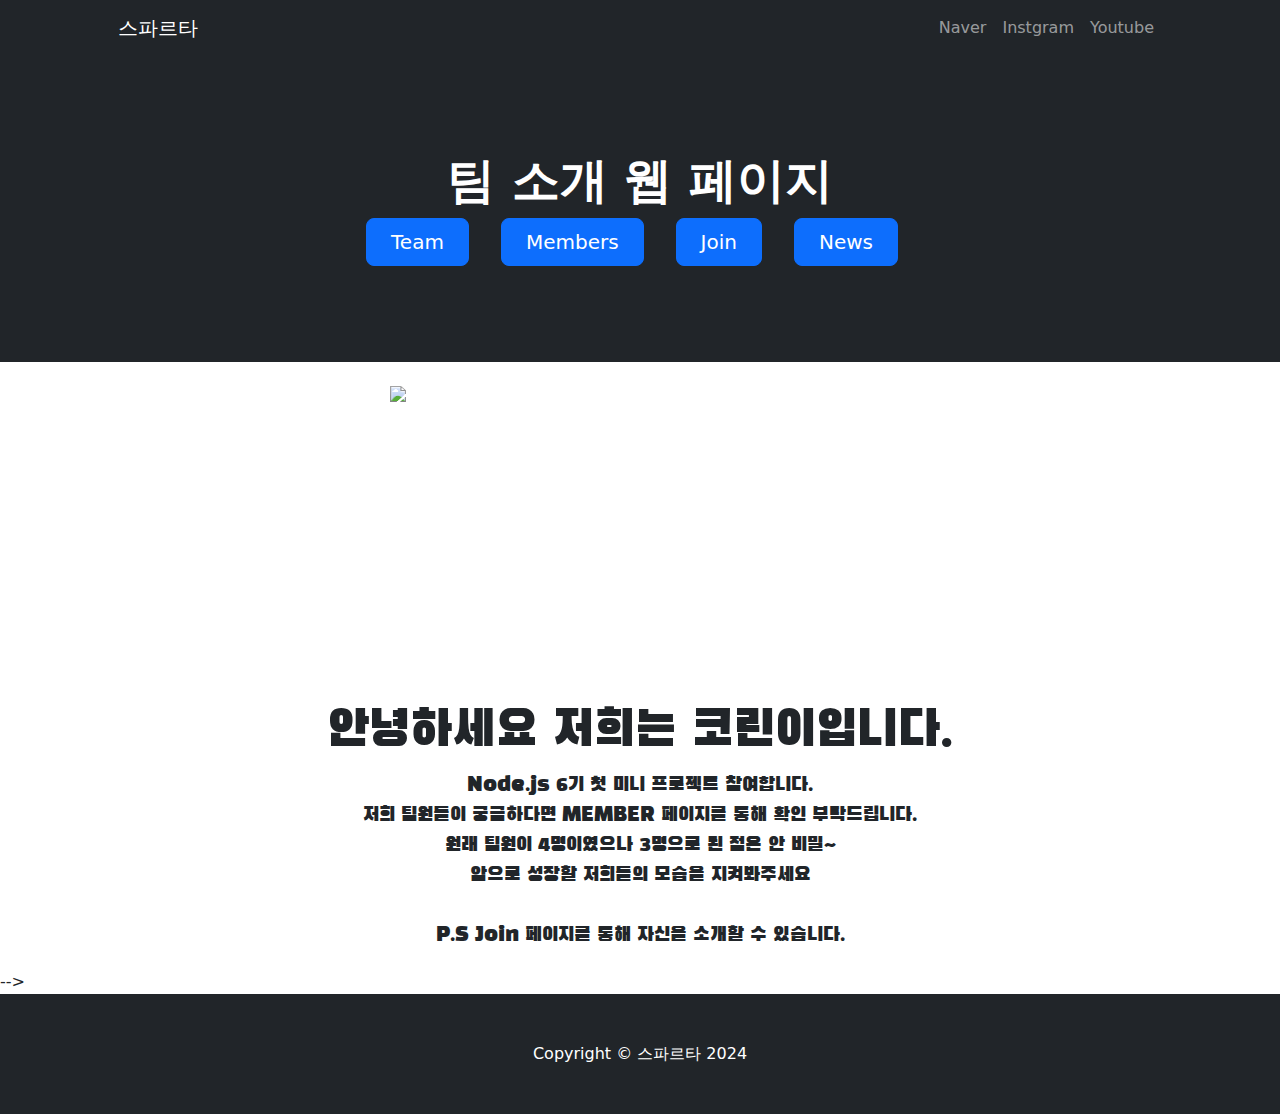
==== corini/index.html @ ec5b1d1b "폴더 이름 변경" ====
<!DOCTYPE html>
<html lang="ko">

<head>
    <meta charset="UTF-8">
    <meta http-equiv="X-UA-Compatible" content="IE=edge">
    <meta name="viewport" content="width=device-width, initial-scale=1.0">
    <title>팀 소개 웹 페이지</title>
    <link href="https://cdn.jsdelivr.net/npm/bootstrap@5.3.3/dist/css/bootstrap.min.css" rel="stylesheet"
        integrity="sha384-QWTKZyjpPEjISv5WaRU9OFeRpok6YctnYmDr5pNlyT2bRjXh0JMhjY6hW+ALEwIH" crossorigin="anonymous">
    <link rel="stylesheet" href="styles.css">
    <script src="https://ajax.googleapis.com/ajax/libs/jquery/3.5.1/jquery.min.js"></script>
    <style>
        @import url('https://fonts.googleapis.com/css2?family=Black+Han+Sans&family=Noto+Sans+KR:wght@100..900&display=swap');

        .img {
            width: 500px;
            margin: 20px auto 20px auto;
            border-radius: 5px;
        }

        .text {
            width: 800px;
            margin: 20px auto 20px auto;
            font-family: "Black Han Sans", sans-serif;
            text-align: center;
        }
        .text > h5 {
            font-size: 50px;
        }
        .text > p {
            font-size: 20px;
        }
    </style>
    <script type="module">
        // Firebase SDK 라이브러리 가져오기
        import { initializeApp } from "https://www.gstatic.com/firebasejs/9.22.0/firebase-app.js";
        import { getFirestore } from "https://www.gstatic.com/firebasejs/9.22.0/firebase-firestore.js";
        import { collection, addDoc } from "https://www.gstatic.com/firebasejs/9.22.0/firebase-firestore.js";
        import { getDocs } from "https://www.gstatic.com/firebasejs/9.22.0/firebase-firestore.js";

        // Firebase 구성 정보 설정
        const firebaseConfig = {
            apiKey: "AIzaSyA8dlENMMrTIdLLi2zVqtwOMgXyFfvuNCM",
            authDomain: "sparta-21242.firebaseapp.com",
            projectId: "sparta-21242",
            storageBucket: "sparta-21242.appspot.com",
            messagingSenderId: "560617751288",
            appId: "1:560617751288:web:d19846d255dd487017710d",
            measurementId: "G-61NJQDLK8E"
        };

        // Firebase 인스턴스 초기화
        const app = initializeApp(firebaseConfig);
        const db = getFirestore(app);

    </script>
</head>

<body>
    <!-- Responsive navbar-->
    <nav class="navbar navbar-expand-lg navbar-dark bg-dark">
        <div class="container px-5">
            <a class="navbar-brand" href="index.html">스파르타</a>
            <button class="navbar-toggler" type="button" data-bs-toggle="collapse"
                data-bs-target="#navbarSupportedContent" aria-controls="navbarSupportedContent" aria-expanded="false"
                aria-label="Toggle navigation"><span class="navbar-toggler-icon"></span></button>
            <div class="collapse navbar-collapse" id="navbarSupportedContent">
                <ul class="navbar-nav ms-auto mb-2 mb-lg-0">
                    <li class="nav-item"><a class="nav-link" href="#!">Naver</a></li>
                    <li class="nav-item"><a class="nav-link" href="#!">Instgram</a></li>
                    <li class="nav-item"><a class="nav-link" href="#!">Youtube</a></li>
                </ul>
            </div>
        </div>
    </nav>
    <!-- Header-->
    <header class="bg-dark py-5">
        <div class="container px-5">
            <div class="row gx-5 justify-content-center">
                <div class="col-lg-6">
                    <div class="text-center my-5">
                        <h1 class="display-5 fw-bolder text-white mb-2">팀 소개 웹 페이지</h1>
                        <div class="d-grid gap-3 d-sm-flex justify-content-sm-center">
                            <a class="btn btn-primary btn-lg px-4 me-sm-3" id="team">Team</a>
                            <a class="btn btn-primary btn-lg px-4 me-sm-3" id="members">Members</a>
                            <a class="btn btn-primary btn-lg px-4 me-sm-3" id="join">Join</a>
                            <a class="btn btn-primary btn-lg px-4 me-sm-3" id="news">News</a>
                        </div>
                    </div>
                </div>
            </div>
        </div>
    </header>
    <!-- Features section-->
    <div class="img">
        <img
            src="https://images.ctfassets.net/aq13lwl6616q/7cS8gBoWulxkWNWEm0FspJ/c7eb42dd82e27279307f8b9fc9b136fa/nodejs_cover_photo_smaller_size.png?w=500&fm=webp" />
    </div>
    <div class="text">
        <H5>안녕하세요 저희는 코린이입니다.</H5>
        <p>Node.js 6기 첫 미니 프로젝트 참여합니다.</br>
            저희 팀원들이 궁금하다면 MEMBER 페이지를 통해 확인 부탁드립니다.</br>
            원래 팀원이 4명이였으나 3명으로 된 점은 안 비밀~</br>
            앞으로 성장할 저희들의 모습을 지켜봐주세요</br></br>
            P.S Join 페이지를 통해 자신을 소개할 수 있습니다.</p>
    </div>
    </section> -->
    <!-- Footer-->
    <footer class="py-5 bg-dark">
        <div class="container px-5">
            <p class="m-0 text-center text-white">Copyright &copy; 스파르타 2024</p>
        </div>
    </footer>
    <script src="scripts.js"></script>
    <script src="https://cdn.startbootstrap.com/sb-forms-latest.js"></script>
</body>

</html>
---- corini/styles.css ----
.mycard {
    width: 1200px;
    margin: 20px auto 20px auto;
}
.card {
    margin-right: 3px;
}

.card-img{
    width: 262px;
    height: 262px;
    object-fit: scale-down;
}
#update {
    display: none;
}

.modal {
    position: absolute;
    display: none;

    justify-content: center;
    top: 0;
    left: 0;

    width: 100%;
    height: 100%;

    background-color: rgba(0, 0, 0, 0.4);
}

.modal_body {
    position: absolute;
    top: 50%;

    width: 1000px;
    height: 800px;

    padding: 40px;

    text-align: center;

    background-color: rgb(255, 255, 255);
    border-radius: 10px;
    box-shadow: 0 2px 3px 0 rgba(34, 36, 38, 0.15);
    text-align: center;

    transform: translateY(-50%);
}

.form {
    background-color: var(--white);
    display: flex;
    align-items: center;
    justify-content: center;
    flex-direction: column;
    padding: 0 3rem;
    height: 100%;
    text-align: center;
}

.input {
    background-color: #fff;
    border: none;
    padding: 0.9rem 0.9rem;
    margin: 0.5rem 0;
    width: 100%;
}
.img-box {
    margin: auto;
    width: 900px;
    height: 300px;
}
.img {
    width: 900px;
    height: 300px;
    object-fit: scale-down;
}
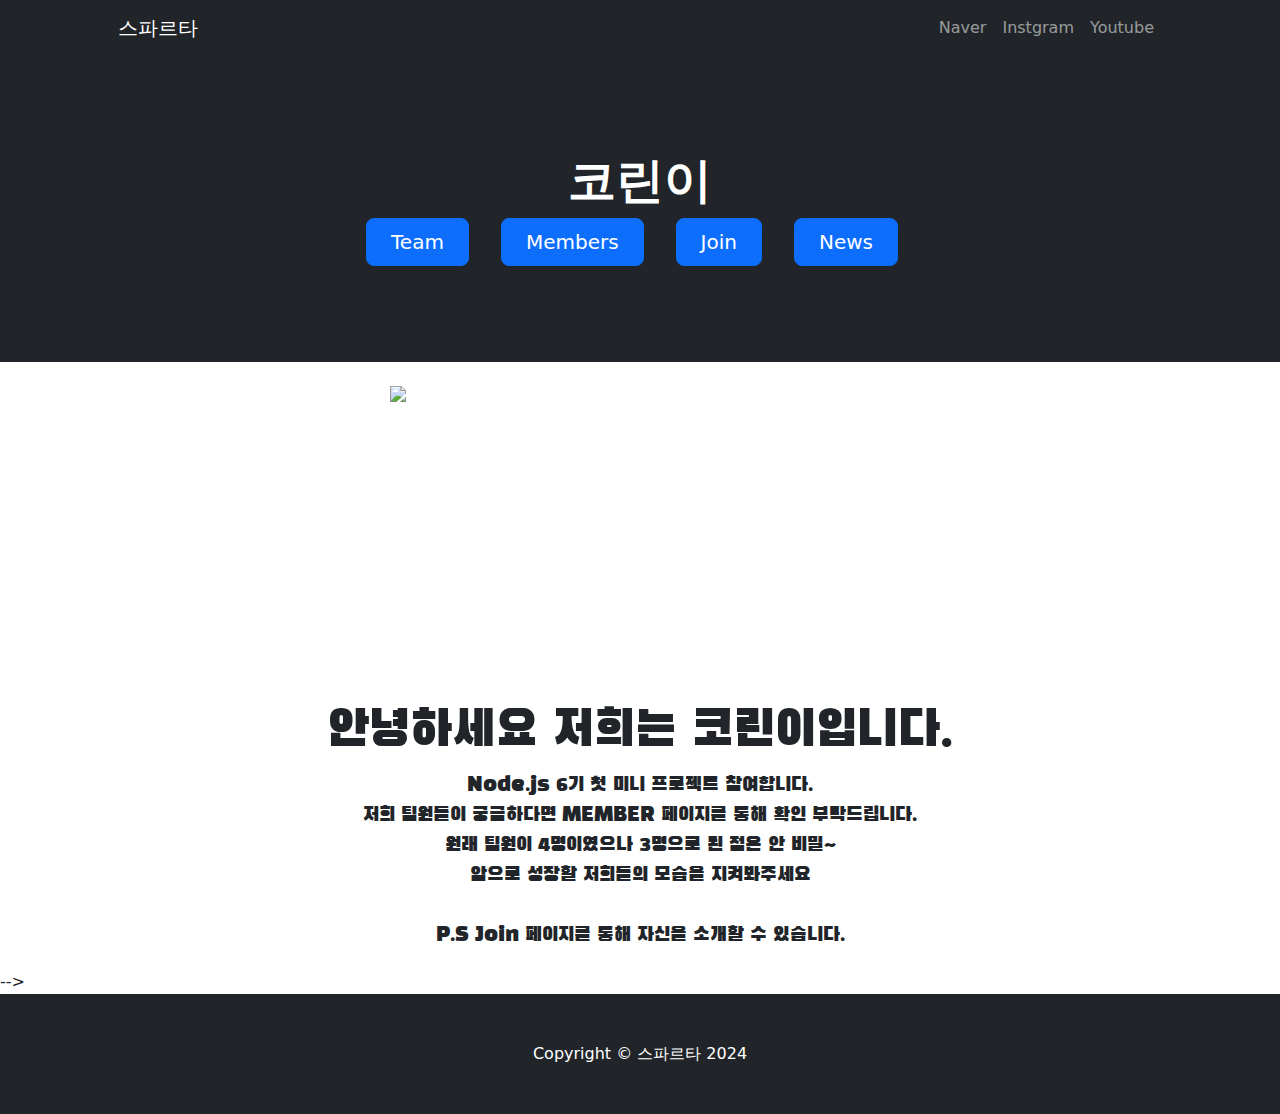
==== commit 5f90b8d2: "게시물 등록 버튼 위치 수정" ====
--- a/corini/index.html
+++ b/corini/index.html
@@ -5,7 +5,7 @@
     <meta charset="UTF-8">
     <meta http-equiv="X-UA-Compatible" content="IE=edge">
     <meta name="viewport" content="width=device-width, initial-scale=1.0">
-    <title>팀 소개 웹 페이지</title>
+    <title>코린이</title>
     <link href="https://cdn.jsdelivr.net/npm/bootstrap@5.3.3/dist/css/bootstrap.min.css" rel="stylesheet"
         integrity="sha384-QWTKZyjpPEjISv5WaRU9OFeRpok6YctnYmDr5pNlyT2bRjXh0JMhjY6hW+ALEwIH" crossorigin="anonymous">
     <link rel="stylesheet" href="styles.css">
@@ -80,7 +80,7 @@
             <div class="row gx-5 justify-content-center">
                 <div class="col-lg-6">
                     <div class="text-center my-5">
-                        <h1 class="display-5 fw-bolder text-white mb-2">팀 소개 웹 페이지</h1>
+                        <h1 class="display-5 fw-bolder text-white mb-2">코린이</h1>
                         <div class="d-grid gap-3 d-sm-flex justify-content-sm-center">
                             <a class="btn btn-primary btn-lg px-4 me-sm-3" id="team">Team</a>
                             <a class="btn btn-primary btn-lg px-4 me-sm-3" id="members">Members</a>
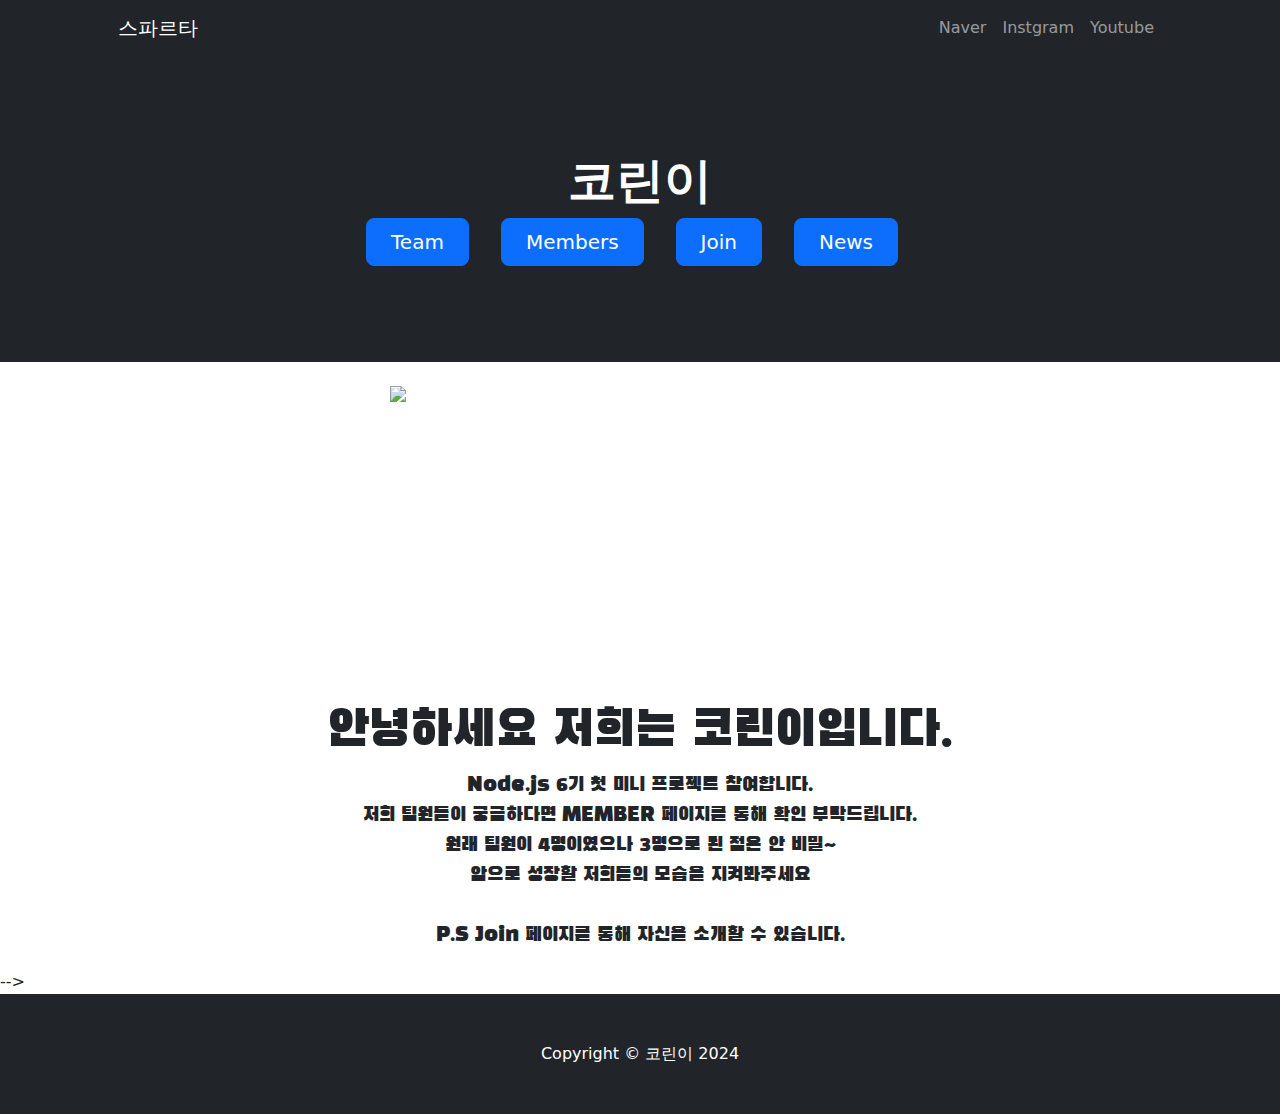
==== commit 7c4ee820: "제목 변경" ====
--- a/corini/index.html
+++ b/corini/index.html
@@ -109,7 +109,7 @@
     <!-- Footer-->
     <footer class="py-5 bg-dark">
         <div class="container px-5">
-            <p class="m-0 text-center text-white">Copyright &copy; 스파르타 2024</p>
+            <p class="m-0 text-center text-white">Copyright &copy; 코린이 2024</p>
         </div>
     </footer>
     <script src="scripts.js"></script>
--- a/corini/styles.css
+++ b/corini/styles.css
@@ -1,7 +1,8 @@
 
 .mycard {
     width: 1200px;
-    margin: 20px auto 20px auto;
+    margin: 10px auto 20px auto;
+    padding-top: 20px;
 }
 .card {
     margin-right: 3px;
@@ -76,4 +77,11 @@
     width: 900px;
     height: 300px;
     object-fit: scale-down;
+}
+
+.right-button {
+  width: 100%;
+  margin: 0px 0px 20px 0px;
+  display: flex;
+  justify-content: flex-end;
 }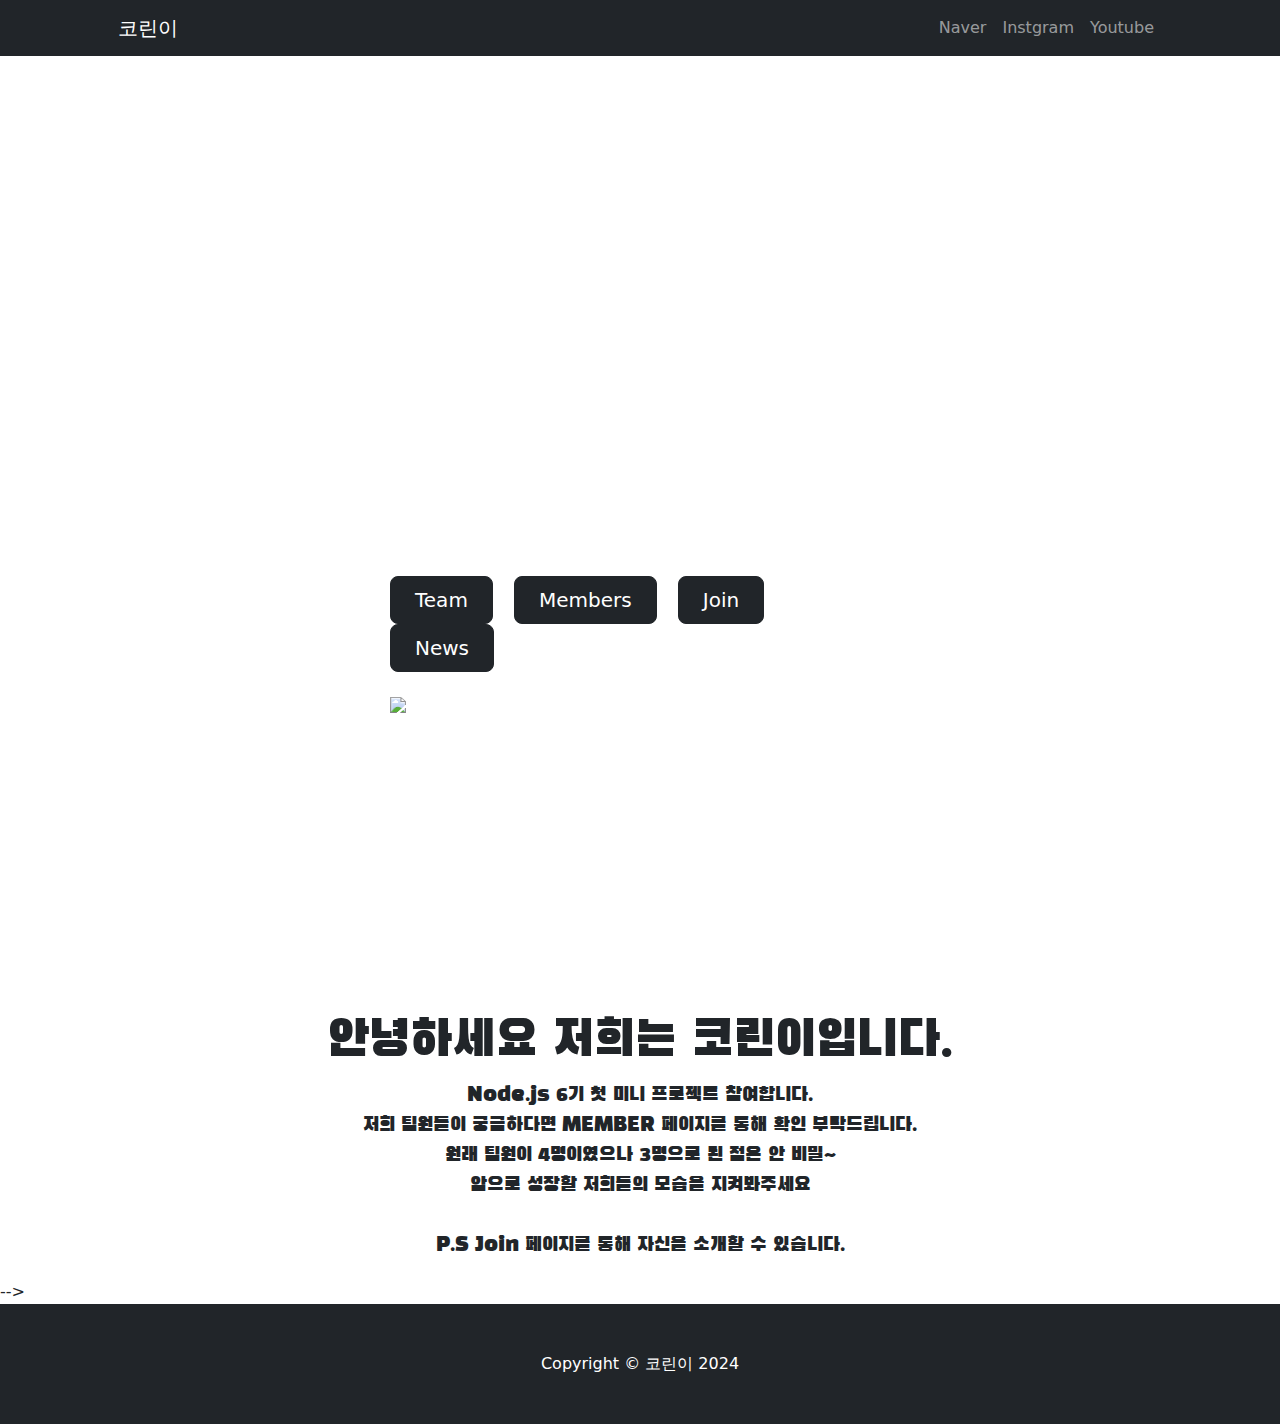
==== commit e46293be: "수정" ====
--- a/corini/index.html
+++ b/corini/index.html
@@ -25,11 +25,27 @@
             font-family: "Black Han Sans", sans-serif;
             text-align: center;
         }
-        .text > h5 {
+
+        .text>h5 {
             font-size: 50px;
         }
-        .text > p {
+
+        .text>p {
             font-size: 20px;
+        }
+
+        .mainbutton {
+            width: 500px;
+            margin: 20px auto 20px auto;
+        }
+
+        .header {
+            width: 100%;
+            height: 500px;
+
+            background-image: url(https://bairesdev.mo.cloudinary.net/blog/2023/08/What-Is-JavaScript-Used-For.jpg?tx=w_1920,q_auto);
+            background-position: center;
+            background-size: cover;
         }
     </style>
     <script type="module">
@@ -53,7 +69,6 @@
         // Firebase 인스턴스 초기화
         const app = initializeApp(firebaseConfig);
         const db = getFirestore(app);
-
     </script>
 </head>
 
@@ -61,38 +76,38 @@
     <!-- Responsive navbar-->
     <nav class="navbar navbar-expand-lg navbar-dark bg-dark">
         <div class="container px-5">
-            <a class="navbar-brand" href="index.html">스파르타</a>
+            <a class="navbar-brand" href="index.html">코린이</a>
             <button class="navbar-toggler" type="button" data-bs-toggle="collapse"
                 data-bs-target="#navbarSupportedContent" aria-controls="navbarSupportedContent" aria-expanded="false"
                 aria-label="Toggle navigation"><span class="navbar-toggler-icon"></span></button>
             <div class="collapse navbar-collapse" id="navbarSupportedContent">
                 <ul class="navbar-nav ms-auto mb-2 mb-lg-0">
-                    <li class="nav-item"><a class="nav-link" href="#!">Naver</a></li>
-                    <li class="nav-item"><a class="nav-link" href="#!">Instgram</a></li>
-                    <li class="nav-item"><a class="nav-link" href="#!">Youtube</a></li>
+                    <li class="nav-item"><a class="nav-link" href="https://www.naver.com/" target="_blank">Naver</a>
+                    </li>
+                    <li class="nav-item"><a class="nav-link" href="https://www.instagram.com/"
+                            target="_blank">Instgram</a></li>
+                    <li class="nav-item"><a class="nav-link" href="https://www.youtube.com/" target="_blank">Youtube</a>
+                    </li>
                 </ul>
             </div>
         </div>
     </nav>
     <!-- Header-->
-    <header class="bg-dark py-5">
+    <header class="header">
         <div class="container px-5">
             <div class="row gx-5 justify-content-center">
                 <div class="col-lg-6">
-                    <div class="text-center my-5">
-                        <h1 class="display-5 fw-bolder text-white mb-2">코린이</h1>
-                        <div class="d-grid gap-3 d-sm-flex justify-content-sm-center">
-                            <a class="btn btn-primary btn-lg px-4 me-sm-3" id="team">Team</a>
-                            <a class="btn btn-primary btn-lg px-4 me-sm-3" id="members">Members</a>
-                            <a class="btn btn-primary btn-lg px-4 me-sm-3" id="join">Join</a>
-                            <a class="btn btn-primary btn-lg px-4 me-sm-3" id="news">News</a>
-                        </div>
-                    </div>
                 </div>
             </div>
         </div>
     </header>
     <!-- Features section-->
+    <div class="mainbutton">
+        <a class="btn btn-dark btn-lg px-4 me-sm-3" id="team">Team</a>
+        <a class="btn btn-dark btn-lg px-4 me-sm-3" id="members">Members</a>
+        <a class="btn btn-dark btn-lg px-4 me-sm-3" id="join">Join</a>
+        <a class="btn btn-dark btn-lg px-4 me-sm-3" id="news">News</a>
+    </div>
     <div class="img">
         <img
             src="https://images.ctfassets.net/aq13lwl6616q/7cS8gBoWulxkWNWEm0FspJ/c7eb42dd82e27279307f8b9fc9b136fa/nodejs_cover_photo_smaller_size.png?w=500&fm=webp" />
--- a/corini/styles.css
+++ b/corini/styles.css
@@ -60,13 +60,27 @@
     height: 100%;
     text-align: center;
 }
-
+.regiForm {
+    border: solid 1px;
+    padding: 10px;
+}
+.button-group {
+    margin: 10px 0px 10px 0px;
+    display: flex;
+    justify-content: flex-end;
+}
+.button-group > .btn {
+    margin-left: 5px;
+}
 .input {
     background-color: #fff;
     border: none;
-    padding: 0.9rem 0.9rem;
-    margin: 0.5rem 0;
+    margin: 0.3rem 0;
     width: 100%;
+}
+.input-group {
+    width: 100%;
+    border: solid 1px;
 }
 .img-box {
     margin: auto;
@@ -84,4 +98,10 @@
   margin: 0px 0px 20px 0px;
   display: flex;
   justify-content: flex-end;
+}
+
+input::-webkit-outer-spin-button,
+input::-webkit-inner-spin-button {
+  -webkit-appearance: none;
+  margin: 0;
 }